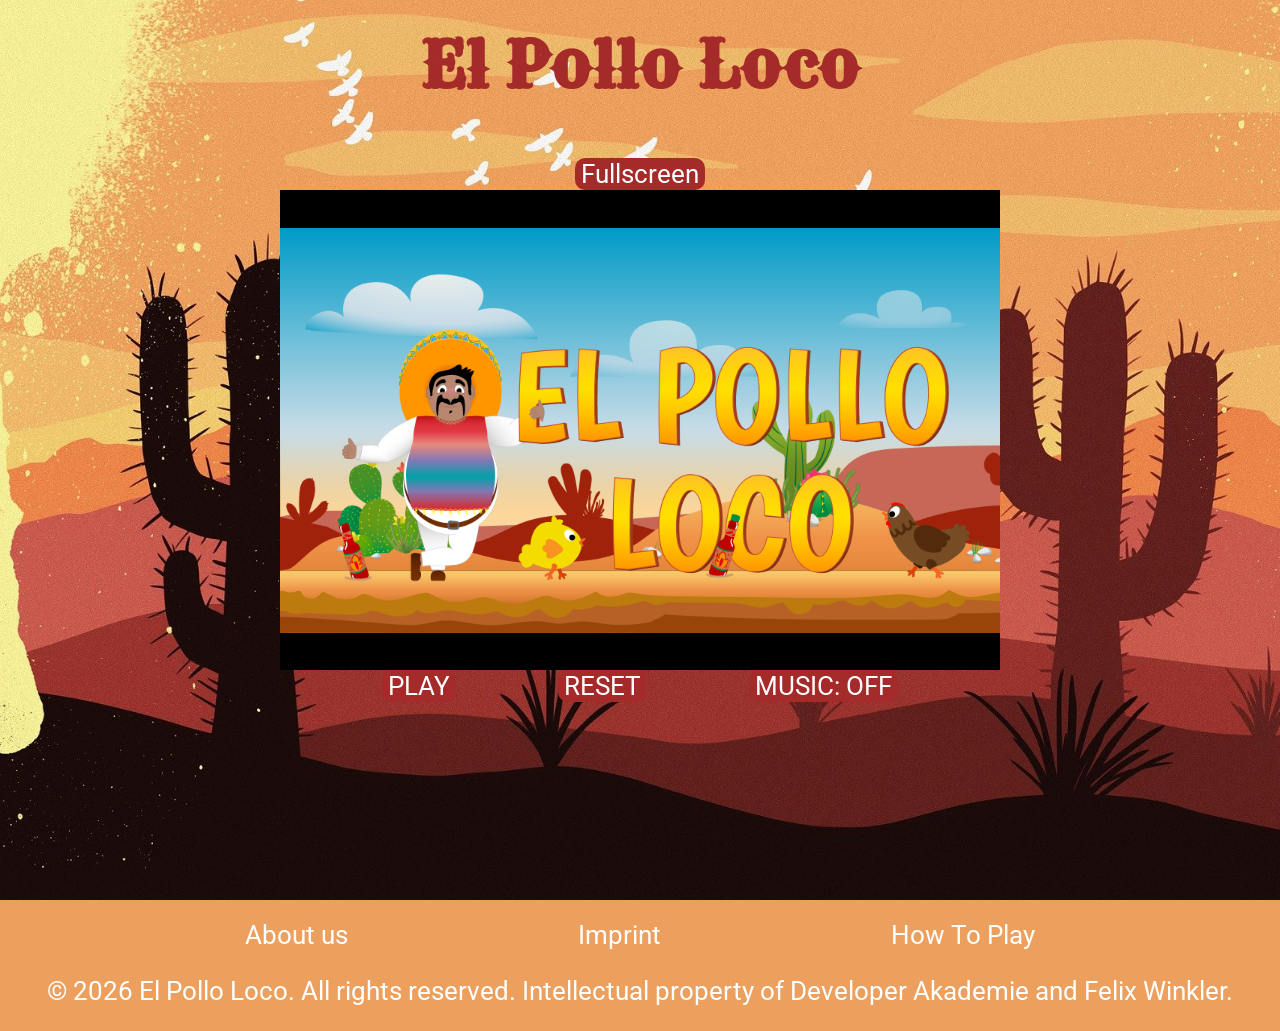
==== index.html @ 9a367768 "Fixed some Boss issues, Sounds + added fullscreen" ====
<!doctype html>
<html lang="en"> 
  <head>
    <meta charset="UTF-8" />
    <meta name="google" content="notranslate" />
    <title>El Pollo Loco</title>
    <link
      rel="shortcut icon"
      href="./assets/6_salsa_bottle/salsa_bottle.png"
      type="image/x-icon"
    />
    <link rel="stylesheet" href="style.css" />
    <link rel="stylesheet" href="./styles/fonts.css" />
    <link rel="stylesheet" href="./styles/global.css" />
    <script src="./models/drawable-object.class.js"></script>
    <script src="./models/keyboard.class.js"></script>
    <script src="./models/moveable-object.class.js"></script>
    <script src="./models/colidable-object.class.js"></script>
    <script src="./models/bottle-object.class.js"></script>
    <script src="./models/coin.class.js"></script>
    <script src="./models/status-bar.class.js"></script>
    <script src="./models/health-bar.class.js"></script>
    <script src="./models/bottle-bar.class.js"></script>
    <script src="./models/coin-bar.class.js"></script>
    <script src="./models/boss-bar.class.js"></script>
    <script src="./models/baby-chicken.class.js"></script>
    <script src="./models/character.class.js"></script>
    <script src="./models/throwable-object.class.js"></script>
    <script src="./models/chicken.class.js"></script>
    <script src="./models/cloud.class.js"></script>
    <script src="./models/background.class.js"></script>
    <script src="./models/level.class.js"></script>
    <script src="./models/boss.class.js"></script>
    <script src="./levels/level_1.js"></script>
    <script src="./scripts/audio.js"></script>
    <script src="./models/world.class.js"></script>
    <script src="script.js"></script>
  </head>
  <body>
    <main>
      <header>
        <h1>El Pollo Loco</h1>
      </header>
      <div id="game-wrapper">
        <button class="menu-btn" onclick="openFullscreen()">Fullscreen</button>
        <section id="mainMenu" class="menu-container">
          <img class="menu-img" src="./assets/9_intro_outro_screens/start/startscreen_1.png">
        </section>
        <canvas id="gameCanvas" height="480px" width="720px"></canvas>
        <section class="quick-menu">
          <button class="menu-btn" onclick="startGame()">PLAY</button>
          <button class="menu-btn" onclick="restartGame()">RESET</button>
          <button class="menu-btn" id="muteBtn" onclick="toggleMute()">MUSIC: OFF</button>
      </section>
      </div> 
      <dialog id="howToPlay">
        <section>
          <button id="exitBtn" onclick="closeHowToPlayDialog()"><p>X</p></button>
        </section>
        <section>
          <table>
            <tr>
              <th class="firstChild">Key</th>
              <th>Action</th>
            </tr>
            <tr>
              <td>A</td>
              <td>Move Left</td>
            </tr>
            <tr>
              <td>D</td>
              <td>Move Right</td> 
            </tr>
            <tr>
              <td>W</td>
              <td>Jump</td> 
            </tr>
            <tr>
              <td>E</td>
              <td>Throw Bottle</td> 
            </tr>
          </table>
          <p>here some quick tipps before starting:</p> 
          <p>You can kill chickens easily by jumping on their heads.</p>
          <p>Save your bottles for the Boss Fight! She is a ranged boss, so watch out.</p>
          <p>Collect coins to boost your highscore!</p>
          <p>There is nothing left to say but good luck and have fun!</p>
        </section>
      </dialog>
    </main>
    <section class="dialog-content">
      <dialog id="aboutUs">
        <section>
          <button id="exitBtn" onclick="closeDialog()"><p>X</p></button>
        </section>
        <header>
          <h2>Meet the Developer</h2>
          <p>
            Hi there! I'm a passionate developer who loves turning complex logic
            into interactive experiences. My latest project, El Pollo Loco, was
            to push my technical boundaries and see just how much I could
            accomplish in a view days.
          </p>
          <h2>About the Project</h2>
          <p>
            <b>El Pollo Loco</b> is a fast-paced browser game developed in just
            15 days. The assets and graphics are from the talented design team
            at the <b>Developer Akademie</b>.
          </p>
          <h2>What I Learned</h2>
          <p>
            This project was more than just a race against the clock. It was a
            deep dive into the world of Object-Oriented Programming (OOP). I
            learned much about Classes and Inheritance, Encapsulation and
            Maintainable Architecture. Stepping away from simple scripts and
            moving into a structured, object-oriented mindset was a big "level
            up" of this journey. Enjoy the game!
          </p>
        </header>
      </dialog>
    </section>
          <section class="imprint-dialog-content">
        <dialog id="imprint">
          <section>
            <button id="exitBtn" onclick="closeImprintDialog()"><p>X</p></button>
          </section>
          <h1>Impressum</h1> 
<p>Angaben gemäß § 5 DDG</p> 
<p>Felix Winkler<br> 
<br> 
Poetenweg 63<br> 
06773 Gräfenhainichen <br> 
</p> 
<p> <strong>Vertreten durch: </strong><br>
Felix Winkler<br>
</p> 
<p><strong>Kontakt:</strong> <br>
Telefon: 0171-8175597<br>
E-Mail: <a>felix-winkler96@web.de</a></br></p> 
<p><strong>Verbraucherstreitbeilegung / Universalschlichtungsstelle</strong>
<br>Wir nehmen nicht an Streitbeilegungsverfahren vor einer Verbraucherschlichtungsstelle teil und sind dazu auch nicht verpflichtet.
</p> 
<p><strong>Haftungsausschluss: </strong>
<br><br><strong>Haftung für Inhalte</strong><br>
Die Inhalte unserer Seiten wurden mit größter Sorgfalt erstellt. Für die Richtigkeit, Vollständigkeit und Aktualität der Inhalte können wir jedoch keine Gewähr übernehmen. Als Diensteanbieter sind wir gemäß § 7 Abs.1 DDG für eigene Inhalte auf diesen Seiten nach den allgemeinen Gesetzen verantwortlich. Nach §§ 8 bis 10 DDG sind wir als Diensteanbieter jedoch nicht verpflichtet, übermittelte oder gespeicherte fremde Informationen zu überwachen oder nach Umständen zu forschen, die auf eine rechtswidrige Tätigkeit hinweisen. Verpflichtungen zur Entfernung oder Sperrung der Nutzung von Informationen nach den allgemeinen Gesetzen bleiben hiervon unberührt. Eine diesbezügliche Haftung ist jedoch erst ab dem Zeitpunkt der Kenntnis einer konkreten Rechtsverletzung möglich. Bei Bekanntwerden von entsprechenden Rechtsverletzungen werden wir diese Inhalte umgehend entfernen.<br><br><strong>Haftung für Links</strong><br>
Unser Angebot enthält Links zu externen Webseiten Dritter, auf deren Inhalte wir keinen Einfluss haben. Deshalb können wir für diese fremden Inhalte auch keine Gewähr übernehmen. Für die Inhalte der verlinkten Seiten ist stets der jeweilige Anbieter oder Betreiber der Seiten verantwortlich. Die verlinkten Seiten wurden zum Zeitpunkt der Verlinkung auf mögliche Rechtsverstöße überprüft. Rechtswidrige Inhalte waren zum Zeitpunkt der Verlinkung nicht erkennbar. Eine permanente inhaltliche Kontrolle der verlinkten Seiten ist jedoch ohne konkrete Anhaltspunkte einer Rechtsverletzung nicht zumutbar. Bei Bekanntwerden von Rechtsverletzungen werden wir derartige Links umgehend entfernen.<br><br><strong>Urheberrecht</strong><br>
Die durch die Seitenbetreiber erstellten Inhalte und Werke auf diesen Seiten unterliegen dem deutschen Urheberrecht. Die Vervielfältigung, Bearbeitung, Verbreitung und jede Art der Verwertung außerhalb der Grenzen des Urheberrechtes bedürfen der schriftlichen Zustimmung des jeweiligen Autors bzw. Erstellers. Downloads und Kopien dieser Seite sind nur für den privaten, nicht kommerziellen Gebrauch gestattet. Soweit die Inhalte auf dieser Seite nicht vom Betreiber erstellt wurden, werden die Urheberrechte Dritter beachtet. Insbesondere werden Inhalte Dritter als solche gekennzeichnet. Sollten Sie trotzdem auf eine Urheberrechtsverletzung aufmerksam werden, bitten wir um einen entsprechenden Hinweis. Bei Bekanntwerden von Rechtsverletzungen werden wir derartige Inhalte umgehend entfernen.</p> 
<p>Impressum von <a href="https://websitewissen.com" rel="dofollow">WebsiteWissen.com</a>, dem Ratgeber für <a href="https://websitewissen.com/wordpress-website-erstellen" rel="dofollow">WordPress-Websites</a>, <a href="https://websitewissen.com/wordpress-hosting-vergleich" rel="dofollow">WordPress-Hosting</a> und <a href="https://websitewissen.com/website-kosten" rel="dofollow">Website-Kosten</a> nach einem Muster von <a href="https://www.kanzlei-hasselbach.de/" rel="dofollow">Kanzlei Hasselbach Rechtsanwälte</a>.
</p>
        </dialog>
      </section>
    <footer>
      <div class="footer-wrapper">
        <a href="#aboutUs" onclick="openDialog()">About us</a>
        <a href="#imprint" onclick="openImprintDialog()">Imprint</a>
        <a href="#howToPlay" onclick="openHowToPlayDialog()">How To Play</a>
      </div>
      <div class="copyright-section">
        <p>
          © 2026 El Pollo Loco. All rights reserved. Intellectual property of
          Developer Akademie and Felix Winkler.
        </p>
      </div>
    </footer>
  </body>
</html>
---- style.css ----
.footer-wrapper {
  display: flex;
  justify-content: center;
  align-items: center;
  flex-direction: row;
  gap: 230px;
  height: 100%;
}

#aboutUs,
#imprint,
#howToPlay {
  height: 100%;
  width: 100%;
  background-color: rgb(165, 105, 40);
  position: fixed;
  padding: 12px;
  top: 0;
  left: 0;
  z-index: 1000;
  border-radius: 5px;
  box-shadow: 0, 0, 8px, #111;
}

#exitBtn {
  background-color: #ffffff00;
}

#game-wrapper {
  position: relative;
  width: 720px;
  height: 480px;
  margin: 0 auto;
  display: flex;
  align-items: center;
  justify-content: center;
  flex-direction: column;
}

#gameCanvas {
  display: block;
}

.menu-container {
  position: absolute;
  top: 0;
  left: 0;
  width: 100%;
  height: 100%;
  z-index: 5;
  display: flex;
  justify-content: center;
  align-items: center;
}

.quick-menu {
  width: 720px;
  display: flex;
  justify-content: space-evenly;
  align-items: center;
}

.menu-img {
  width: 100%;
  height: 100%;
  object-fit: contain;
}

.menu-btn {
  background-color: brown;
  border-radius: 10px;
  font-family: "Roboto-Regular", sans-serif;
  font-size: 1.6rem;
  color: white;
  text-align: center;
  z-index: 1000;
}

.d-none {
  display: none;
}
---- styles/fonts.css ----
@font-face {
  font-family: "Rye-Regular";
  src: url(../assets/fonts/Rye-Regular.ttf);
}

@font-face {
  font-family: "Roboto-Regular";
  src: url(../assets/fonts/Roboto-Regular.ttf);
}
---- styles/global.css ----
body {
  margin: 0;
  background-color: #f0f0f0;
  display: flex;
  justify-content: space-evenly;
  align-items: center;
  flex-direction: column;
  flex: 1;
  min-height: 100vh;
  width: 100%;
  font-size: 62.5%;
  background-image: url(../assets/html-img/raniramli-desert-5396906_1920.jpg);
  background-size: cover;
}

h1 {
  font-family: "Rye-Regular", sans-serif;
  font-size: 4rem;
  color: brown;
  text-align: center;
  margin-top: 25px;
  margin-bottom: 85px;
}

h2 {
  font-family: "Roboto-Regular", sans-serif;
  font-size: 2.8rem;
  color: white;
  text-align: center;
}

h3 {
  font-family: "Roboto-Regular", sans-serif;
  font-size: 2.4rem;
  color: white;
  text-align: center;
}

main {
  display: flex;
  align-items: center;
  flex-direction: column;
  height: 100vh;
  width: 100%;
}

canvas {
  background-color: black;
}

footer {
  height: 100%;
  width: 100%;
  background-color: #eda05e;
}

p {
  font-family: "Roboto-Regular", sans-serif;
  font-size: 1.6rem;
  color: white;
  text-align: center;
}

a {
  font-family: "Roboto-Regular", sans-serif;
  font-size: 1.6rem;
  color: white;
  text-align: center;
  text-decoration: none;
  margin-top: 20px;
}

a:hover {
  color: brown;
  text-decoration: underline;
}

button {
  border: none;
  cursor: pointer;
  text-decoration: none;
}

button:hover {
  text-decoration: underline;
}

table {
  font-family: "Roboto-Regular", sans-serif;
  font-size: 1.6rem;
  color: white;
  display: flex;
  justify-content: center;
  align-items: center;
  width: 100%;
  border-collapse: collapse;
  background-color: rgba(0, 0, 0, 0.255);
  border-radius: 8px;
  overflow: hidden;
  padding-bottom: 10px;
}

th,
td {
  padding: 10px;
  text-align: left;
  border-bottom: 1px solid #eda05e;
}
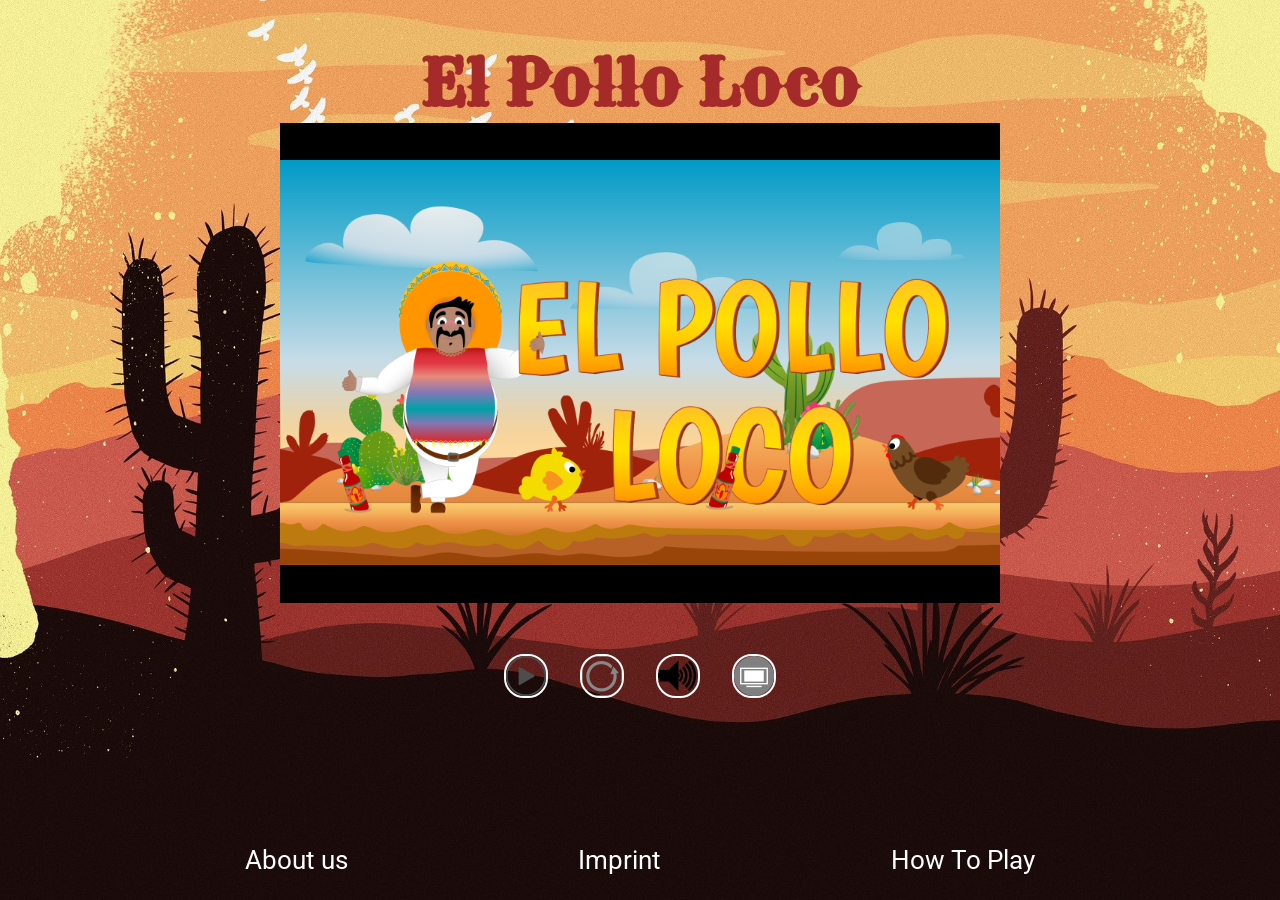
==== commit 66b5d96e: "adjust the landing page" ====
--- a/index.html
+++ b/index.html
@@ -1,5 +1,5 @@
 <!doctype html>
-<html lang="en"> 
+<html lang="en">
   <head>
     <meta charset="UTF-8" />
     <meta name="google" content="notranslate" />
@@ -37,25 +37,55 @@
     <script src="script.js"></script>
   </head>
   <body>
-    <main>
-      <header>
+    <main class="main-wrapper">
+      <header class="d-flex">
         <h1>El Pollo Loco</h1>
       </header>
       <div id="game-wrapper">
-        <button class="menu-btn" onclick="openFullscreen()">Fullscreen</button>
         <section id="mainMenu" class="menu-container">
-          <img class="menu-img" src="./assets/9_intro_outro_screens/start/startscreen_1.png">
+          <img
+            class="menu-img"
+            src="./assets/9_intro_outro_screens/start/startscreen_1.png"
+          />
         </section>
         <canvas id="gameCanvas" height="480px" width="720px"></canvas>
-        <section class="quick-menu">
-          <button class="menu-btn" onclick="startGame()">PLAY</button>
-          <button class="menu-btn" onclick="restartGame()">RESET</button>
-          <button class="menu-btn" id="muteBtn" onclick="toggleMute()">MUSIC: OFF</button>
+      </div>
+      <section class="quick-menu">
+        <button class="menu-btn" onclick="startGame()">
+          <img
+            class="icons"
+            src="./assets/html-img/samuel1983-play-1173495_640.png"
+            alt="play button"
+          />
+        </button>
+        <button class="menu-btn" onclick="restartGame()">
+          <img
+            class="icons"
+            src="./assets/html-img/openclipart-vectors-ecology-159161_640.png"
+            alt="reset button"
+          />
+        </button>
+        <button class="menu-btn" id="muteBtn" onclick="toggleMute()">
+          <img
+            class="icons"
+            src="./assets/html-img/elionas-speaker-1521312_640.png"
+            alt="music toggle"
+          />
+        </button>
+        <button class="menu-btn" onclick="openFullscreen()"><img class="icons" src="./assets/html-img/openclipart-vectors-monitor-151387_640.png" alt=""></button>
       </section>
-      </div> 
+      <footer>
+        <div class="footer-wrapper">
+          <a href="#aboutUs" onclick="openDialog()">About us</a>
+          <a href="#imprint" onclick="openImprintDialog()">Imprint</a>
+          <a href="#howToPlay" onclick="openHowToPlayDialog()">How To Play</a>
+        </div>
+      </footer>
       <dialog id="howToPlay">
-        <section>
-          <button id="exitBtn" onclick="closeHowToPlayDialog()"><p>X</p></button>
+        <section class="right-bound d-flex">
+          <button id="exitBtn" onclick="closeHowToPlayDialog()">
+            <p>X</p>
+          </button>
         </section>
         <section>
           <table>
@@ -69,20 +99,23 @@
             </tr>
             <tr>
               <td>D</td>
-              <td>Move Right</td> 
+              <td>Move Right</td>
             </tr>
             <tr>
               <td>W</td>
-              <td>Jump</td> 
+              <td>Jump</td>
             </tr>
             <tr>
               <td>E</td>
-              <td>Throw Bottle</td> 
+              <td>Throw Bottle</td>
             </tr>
           </table>
-          <p>here some quick tipps before starting:</p> 
+          <p>here some quick tipps before starting:</p>
           <p>You can kill chickens easily by jumping on their heads.</p>
-          <p>Save your bottles for the Boss Fight! She is a ranged boss, so watch out.</p>
+          <p>
+            Save your bottles for the Boss Fight! She is a ranged boss, so watch
+            out.
+          </p>
           <p>Collect coins to boost your highscore!</p>
           <p>There is nothing left to say but good luck and have fun!</p>
         </section>
@@ -90,7 +123,7 @@
     </main>
     <section class="dialog-content">
       <dialog id="aboutUs">
-        <section>
+        <section class="d-flex right-bound">
           <button id="exitBtn" onclick="closeDialog()"><p>X</p></button>
         </section>
         <header>
@@ -119,48 +152,58 @@
         </header>
       </dialog>
     </section>
-          <section class="imprint-dialog-content">
-        <dialog id="imprint">
-          <section>
-            <button id="exitBtn" onclick="closeImprintDialog()"><p>X</p></button>
-          </section>
-          <h1>Impressum</h1> 
-<p>Angaben gemäß § 5 DDG</p> 
-<p>Felix Winkler<br> 
-<br> 
-Poetenweg 63<br> 
-06773 Gräfenhainichen <br> 
-</p> 
-<p> <strong>Vertreten durch: </strong><br>
-Felix Winkler<br>
-</p> 
-<p><strong>Kontakt:</strong> <br>
-Telefon: 0171-8175597<br>
-E-Mail: <a>felix-winkler96@web.de</a></br></p> 
-<p><strong>Verbraucherstreitbeilegung / Universalschlichtungsstelle</strong>
-<br>Wir nehmen nicht an Streitbeilegungsverfahren vor einer Verbraucherschlichtungsstelle teil und sind dazu auch nicht verpflichtet.
-</p> 
-<p><strong>Haftungsausschluss: </strong>
-<br><br><strong>Haftung für Inhalte</strong><br>
-Die Inhalte unserer Seiten wurden mit größter Sorgfalt erstellt. Für die Richtigkeit, Vollständigkeit und Aktualität der Inhalte können wir jedoch keine Gewähr übernehmen. Als Diensteanbieter sind wir gemäß § 7 Abs.1 DDG für eigene Inhalte auf diesen Seiten nach den allgemeinen Gesetzen verantwortlich. Nach §§ 8 bis 10 DDG sind wir als Diensteanbieter jedoch nicht verpflichtet, übermittelte oder gespeicherte fremde Informationen zu überwachen oder nach Umständen zu forschen, die auf eine rechtswidrige Tätigkeit hinweisen. Verpflichtungen zur Entfernung oder Sperrung der Nutzung von Informationen nach den allgemeinen Gesetzen bleiben hiervon unberührt. Eine diesbezügliche Haftung ist jedoch erst ab dem Zeitpunkt der Kenntnis einer konkreten Rechtsverletzung möglich. Bei Bekanntwerden von entsprechenden Rechtsverletzungen werden wir diese Inhalte umgehend entfernen.<br><br><strong>Haftung für Links</strong><br>
-Unser Angebot enthält Links zu externen Webseiten Dritter, auf deren Inhalte wir keinen Einfluss haben. Deshalb können wir für diese fremden Inhalte auch keine Gewähr übernehmen. Für die Inhalte der verlinkten Seiten ist stets der jeweilige Anbieter oder Betreiber der Seiten verantwortlich. Die verlinkten Seiten wurden zum Zeitpunkt der Verlinkung auf mögliche Rechtsverstöße überprüft. Rechtswidrige Inhalte waren zum Zeitpunkt der Verlinkung nicht erkennbar. Eine permanente inhaltliche Kontrolle der verlinkten Seiten ist jedoch ohne konkrete Anhaltspunkte einer Rechtsverletzung nicht zumutbar. Bei Bekanntwerden von Rechtsverletzungen werden wir derartige Links umgehend entfernen.<br><br><strong>Urheberrecht</strong><br>
-Die durch die Seitenbetreiber erstellten Inhalte und Werke auf diesen Seiten unterliegen dem deutschen Urheberrecht. Die Vervielfältigung, Bearbeitung, Verbreitung und jede Art der Verwertung außerhalb der Grenzen des Urheberrechtes bedürfen der schriftlichen Zustimmung des jeweiligen Autors bzw. Erstellers. Downloads und Kopien dieser Seite sind nur für den privaten, nicht kommerziellen Gebrauch gestattet. Soweit die Inhalte auf dieser Seite nicht vom Betreiber erstellt wurden, werden die Urheberrechte Dritter beachtet. Insbesondere werden Inhalte Dritter als solche gekennzeichnet. Sollten Sie trotzdem auf eine Urheberrechtsverletzung aufmerksam werden, bitten wir um einen entsprechenden Hinweis. Bei Bekanntwerden von Rechtsverletzungen werden wir derartige Inhalte umgehend entfernen.</p> 
-<p>Impressum von <a href="https://websitewissen.com" rel="dofollow">WebsiteWissen.com</a>, dem Ratgeber für <a href="https://websitewissen.com/wordpress-website-erstellen" rel="dofollow">WordPress-Websites</a>, <a href="https://websitewissen.com/wordpress-hosting-vergleich" rel="dofollow">WordPress-Hosting</a> und <a href="https://websitewissen.com/website-kosten" rel="dofollow">Website-Kosten</a> nach einem Muster von <a href="https://www.kanzlei-hasselbach.de/" rel="dofollow">Kanzlei Hasselbach Rechtsanwälte</a>.
-</p>
-        </dialog>
-      </section>
-    <footer>
-      <div class="footer-wrapper">
-        <a href="#aboutUs" onclick="openDialog()">About us</a>
-        <a href="#imprint" onclick="openImprintDialog()">Imprint</a>
-        <a href="#howToPlay" onclick="openHowToPlayDialog()">How To Play</a>
-      </div>
-      <div class="copyright-section">
+    <section class="imprint-dialog-content">
+      <dialog id="imprint">
+        <section class="d-flex right-bound">
+          <button id="exitBtn" onclick="closeImprintDialog()"><p>X</p></button>
+        </section>
+        <h1>Legal Notice / Credits</h1>
+        <h2>General Information:</h2>
         <p>
-          © 2026 El Pollo Loco. All rights reserved. Intellectual property of
-          Developer Akademie and Felix Winkler.
+          This website and game were developed solely for educational and
+          non-commercial purposes as part of an Object-Oriented Programming
+          (OOP) learning project.
         </p>
-      </div>
-    </footer>
+        <ul>
+          <li>Developer: Felix Winkler</li>
+          <li>Contact: Felixwinklerdev@gmail.com</li>
+          <li>Project Type: Educational 2D Browser Game (OOP Project)</li>
+        </ul>
+        <h2>Intellectual Property & Media Credits:</h2>
+        <h3>1. Game Graphics & Visual Assets</h3>
+        <ul>
+          <li>
+            The 2D in-game graphics and visual assets were provided exclusively
+            for educational use by the design team of Developer Akademie.
+          </li>
+          <li>
+            All rights to these graphics remain with the original creators and
+            design team.
+          </li>
+        </ul>
+        <h3>2. Sound Effects & Icons</h3>
+        <ul>
+          <li>
+            The sound effects and external icons (outside the core gameplay)
+            used in this project were sourced from Pixabay under the Pixabay
+            Content License.
+          </li>
+        </ul>
+        <h2>Disclaimer</h2>
+        <h2>Non-Commercial Use</h2>
+        <p>
+          This project is completely non-commercial. No monetary profit is being
+          generated from this website or game.
+        </p>
+        <h2>Content & External Links</h2>
+        <p>
+          While this project was created with the utmost care, no liability is
+          assumed for the correctness, completeness, or topicality of the
+          provided content. If this site contains links to external websites, we
+          have no influence over their content and cannot accept liability for
+          external links.
+        </p>
+      </dialog>
+    </section>
   </body>
 </html>
--- a/style.css
+++ b/style.css
@@ -1,10 +1,22 @@
+.main-wrapper {
+  display: flex;
+  align-items: center;
+  flex-direction: column;
+  justify-content: start;
+  height: 100vh;
+  width: 100%;
+}
+
 .footer-wrapper {
+  position: absolute;
+  bottom: 25px;
+  left: 0;
+  right: 0;
   display: flex;
   justify-content: center;
   align-items: center;
   flex-direction: row;
   gap: 230px;
-  height: 100%;
 }
 
 #aboutUs,
@@ -13,13 +25,10 @@
   height: 100%;
   width: 100%;
   background-color: rgb(165, 105, 40);
-  position: fixed;
-  padding: 12px;
-  top: 0;
-  left: 0;
+  padding: 24px;
   z-index: 1000;
-  border-radius: 5px;
-  box-shadow: 0, 0, 8px, #111;
+  border: none;
+  scrollbar-width: none;
 }
 
 #exitBtn {
@@ -54,10 +63,11 @@
 }
 
 .quick-menu {
-  width: 720px;
+  max-width: 720px;
   display: flex;
-  justify-content: space-evenly;
+  justify-content: center;
   align-items: center;
+  gap: 20px;
 }
 
 .menu-img {
@@ -67,8 +77,7 @@
 }
 
 .menu-btn {
-  background-color: brown;
-  border-radius: 10px;
+  background: transparent;
   font-family: "Roboto-Regular", sans-serif;
   font-size: 1.6rem;
   color: white;
@@ -76,6 +85,35 @@
   z-index: 1000;
 }
 
+.icons {
+  height: 40px;
+  width: auto;
+  border: solid 2px #fff;
+  border-radius: 20px;
+  filter: grayscale(1);
+  margin: 50px 0 0;
+}
+
+.icons:hover {
+  scale: 1.2;
+  filter: grayscale(0);
+}
+
+.d-flex {
+  display: flex;
+}
+
 .d-none {
   display: none;
 }
+
+.right-bound {
+  justify-content: end;
+  align-items: center;
+  padding: 0 50px 0 0;
+}
+
+.center {
+  align-items: center;
+  justify-content: center;
+}
--- a/styles/global.css
+++ b/styles/global.css
@@ -1,11 +1,5 @@
 body {
   margin: 0;
-  background-color: #f0f0f0;
-  display: flex;
-  justify-content: space-evenly;
-  align-items: center;
-  flex-direction: column;
-  flex: 1;
   min-height: 100vh;
   width: 100%;
   font-size: 62.5%;
@@ -17,31 +11,25 @@
   font-family: "Rye-Regular", sans-serif;
   font-size: 4rem;
   color: brown;
-  text-align: center;
-  margin-top: 25px;
-  margin-bottom: 85px;
+  margin-block-end: 0;
 }
 
 h2 {
   font-family: "Roboto-Regular", sans-serif;
   font-size: 2.8rem;
   color: white;
-  text-align: center;
 }
 
 h3 {
   font-family: "Roboto-Regular", sans-serif;
   font-size: 2.4rem;
   color: white;
-  text-align: center;
 }
 
-main {
-  display: flex;
-  align-items: center;
-  flex-direction: column;
-  height: 100vh;
-  width: 100%;
+h3 {
+  font-family: "Roboto-Regular", sans-serif;
+  font-size: 1.6rem;
+  color: white;
 }
 
 canvas {
@@ -51,27 +39,25 @@
 footer {
   height: 100%;
   width: 100%;
-  background-color: #eda05e;
+  background-color: transparent;
 }
 
 p {
   font-family: "Roboto-Regular", sans-serif;
   font-size: 1.6rem;
   color: white;
-  text-align: center;
 }
 
 a {
   font-family: "Roboto-Regular", sans-serif;
   font-size: 1.6rem;
   color: white;
-  text-align: center;
   text-decoration: none;
   margin-top: 20px;
 }
 
 a:hover {
-  color: brown;
+  color: #000;
   text-decoration: underline;
 }
 
@@ -106,3 +92,10 @@
   text-align: left;
   border-bottom: 1px solid #eda05e;
 }
+
+li,
+ul {
+  font-family: "Roboto-Regular", sans-serif;
+  font-size: 1.6rem;
+  color: white;
+}
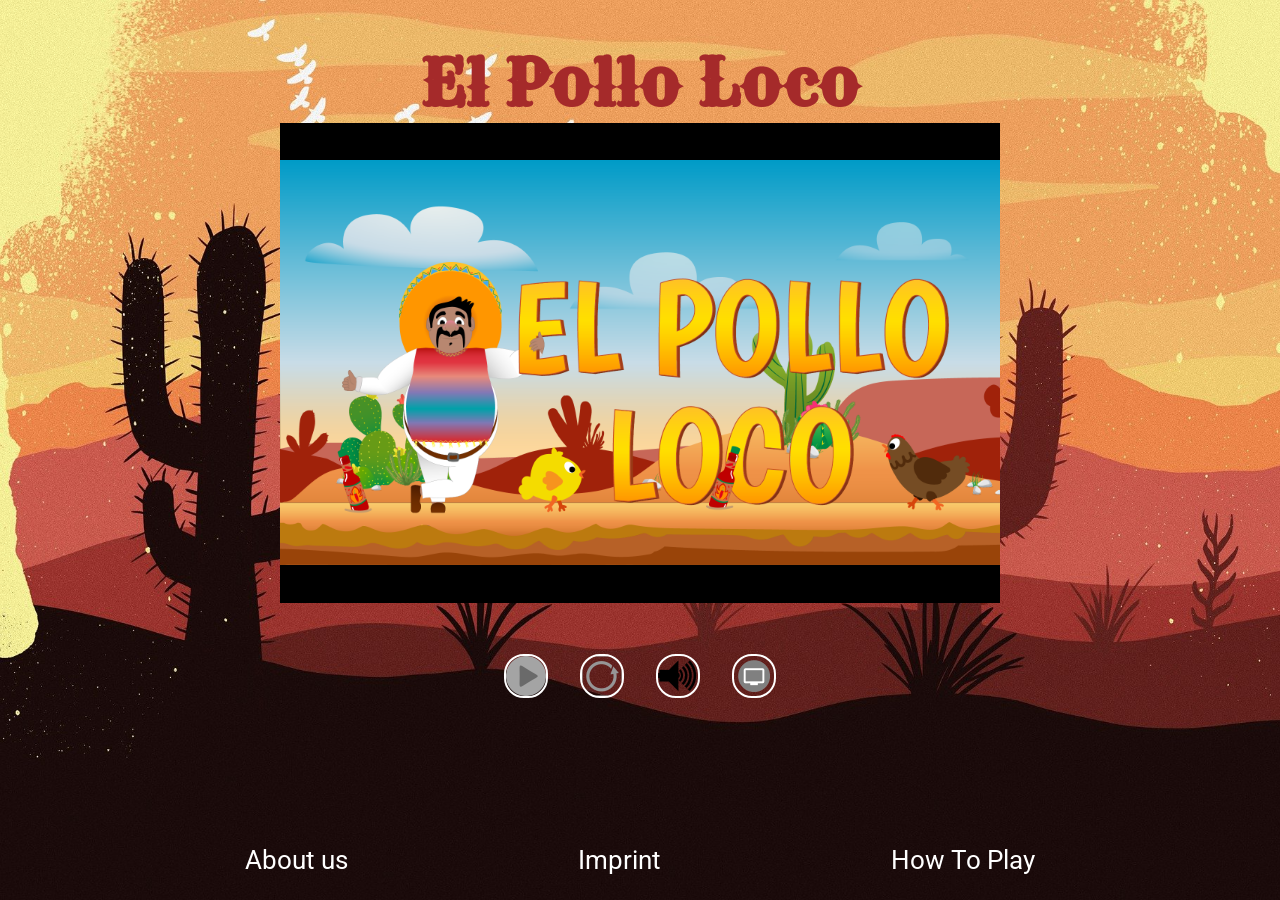
==== commit 1c0aadc3: "Fixing bugs" ====
--- a/index.html
+++ b/index.html
@@ -51,14 +51,14 @@
         <canvas id="gameCanvas" height="480px" width="720px"></canvas>
       </div>
       <section class="quick-menu">
-        <button class="menu-btn" onclick="startGame()">
-          <img
-            class="icons"
-            src="./assets/html-img/samuel1983-play-1173495_640.png"
+        <button class="menu-btn" id="playBtn" onclick="startGame()">
+          <img
+            class="icons"
+            src="./assets/html-img/texler-play-2398749_640.png"
             alt="play button"
           />
         </button>
-        <button class="menu-btn" onclick="restartGame()">
+        <button class="menu-btn" id="restartBtn" onclick="restartGame()">
           <img
             class="icons"
             src="./assets/html-img/openclipart-vectors-ecology-159161_640.png"
@@ -72,7 +72,13 @@
             alt="music toggle"
           />
         </button>
-        <button class="menu-btn" onclick="openFullscreen()"><img class="icons" src="./assets/html-img/openclipart-vectors-monitor-151387_640.png" alt=""></button>
+        <button class="menu-btn" onclick="openFullscreen()">
+          <img
+            class="icons"
+            src="./assets/html-img/coffeebeanworks-icon-1968238_640.png"
+            alt=""
+          />
+        </button>
       </section>
       <footer>
         <div class="footer-wrapper">
@@ -121,6 +127,19 @@
         </section>
       </dialog>
     </main>
+    <div id="rotateDeviceDialog">
+      <section class="dialog-content-inner">
+        <h2>Please rotate your device</h2>
+        <p>
+          Please switch your device from portrait to landscape mode for the best
+          experience.
+        </p>
+        <video autoplay loop muted playsinline class="rotate-gif">
+          <source src="./assets/html-img/240570_tiny.mp4" type="video/mp4" />
+          Your browser does not support the video tag.
+        </video>
+      </section>
+    </div>
     <section class="dialog-content">
       <dialog id="aboutUs">
         <section class="d-flex right-bound">
--- a/style.css
+++ b/style.css
@@ -68,6 +68,7 @@
   justify-content: center;
   align-items: center;
   gap: 20px;
+  margin-top: 50px;
 }
 
 .menu-img {
@@ -90,13 +91,12 @@
   width: auto;
   border: solid 2px #fff;
   border-radius: 20px;
-  filter: grayscale(1);
-  margin: 50px 0 0;
+  filter: grayscale(1) brightness(1.1);
+  transition: transform 0.5s ease-out;
 }
 
 .icons:hover {
-  scale: 1.2;
-  filter: grayscale(0);
+  transform: scale(1.2);
 }
 
 .d-flex {
@@ -116,4 +116,29 @@
 .center {
   align-items: center;
   justify-content: center;
-}+}
+
+#rotateDeviceDialog {
+  display: none;
+}
+
+@media screen and (orientation: portrait) and (max-width: 1023px) {
+  #rotateDeviceDialog:not(.dismissed) {
+    display: flex;
+    flex-direction: column;
+    position: fixed;
+    padding: 25px;
+    inset: 0;
+    width: 100vw;
+    height: 100vh;
+    background-color: rgba(0, 0, 0, 0.9);
+    z-index: 9999;
+  }
+
+  .rotate-gif {
+    width: 360px;
+    height: auto;
+    margin: 20px auto;
+    display: block;
+  }
+}
--- a/styles/global.css
+++ b/styles/global.css
@@ -57,7 +57,7 @@
 }
 
 a:hover {
-  color: #000;
+  color: #c9ae00;
   text-decoration: underline;
 }
 
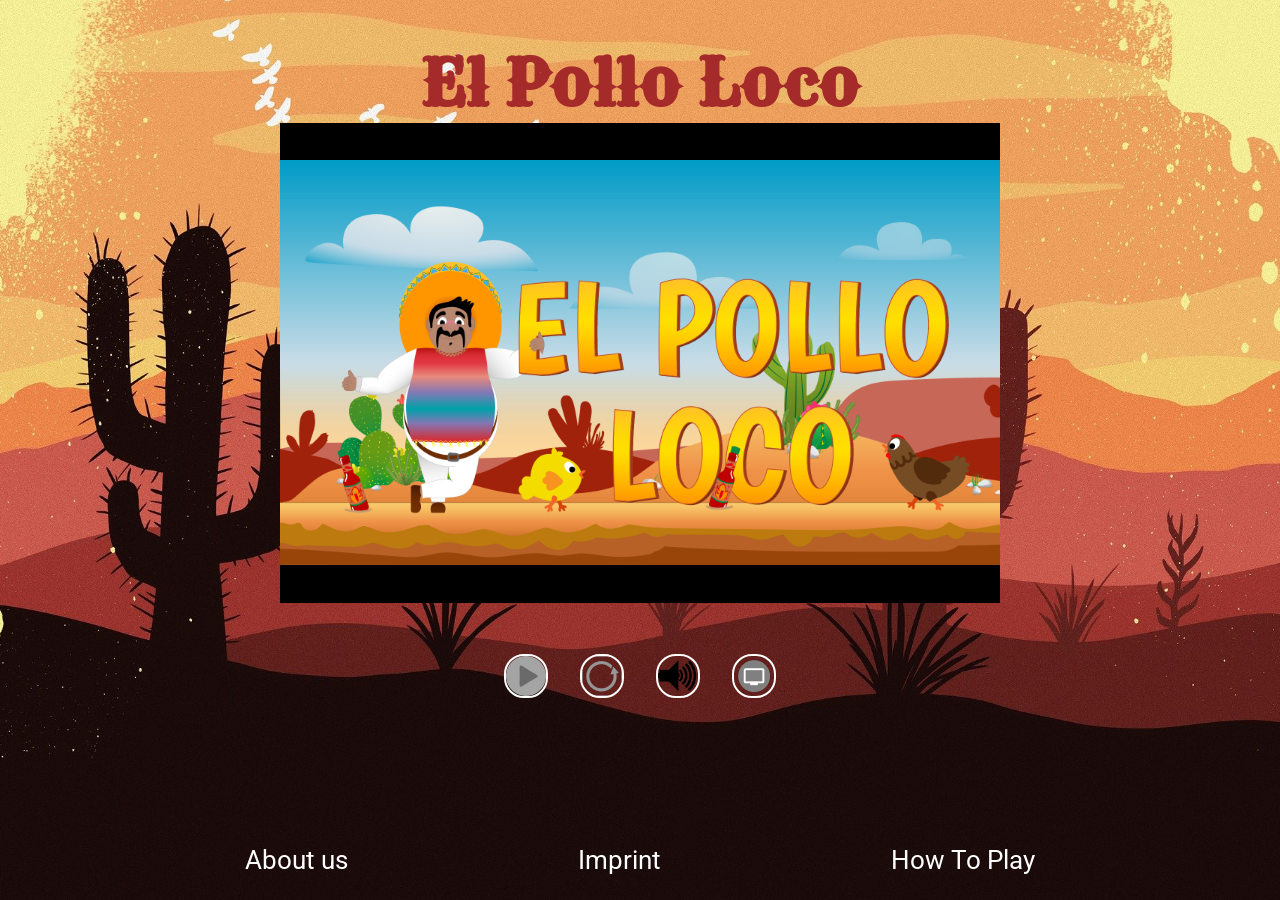
==== commit 3a9c052a: "little adjuments in legal und level1" ====
--- a/index.html
+++ b/index.html
@@ -38,7 +38,7 @@
   </head>
   <body>
     <main class="main-wrapper">
-      <header class="d-flex">
+      <header class="header-section">
         <h1>El Pollo Loco</h1>
       </header>
       <div id="game-wrapper">
@@ -49,8 +49,29 @@
           />
         </section>
         <canvas id="gameCanvas" height="480px" width="720px"></canvas>
+        <div id="mobileControls" class="mobile-controls">
+          <div class="control-group left-controls">
+            <button id="btnLeft" class="touch-btn">◀</button>
+            <button id="btnRight" class="touch-btn">▶</button>
+          </div>
+          <div class="control-group right-controls">
+            <button id="btnJump" class="touch-btn">▲</button>
+            <button id="btnThrow" class="touch-btn">🧪</button>
+          </div>
+        </div>
       </div>
       <section class="quick-menu">
+        <div class="burger-menu">
+          <button
+            id="burgerBtn"
+            class="burger-btn"
+            onclick="toggleMobileMenu()"
+          >
+            <div class="seperator"></div>
+            <div class="seperator"></div>
+            <div class="seperator"></div>
+          </button>
+        </div>
         <button class="menu-btn" id="playBtn" onclick="startGame()">
           <img
             class="icons"
@@ -72,7 +93,7 @@
             alt="music toggle"
           />
         </button>
-        <button class="menu-btn" onclick="openFullscreen()">
+        <button class="menu-btn" id="fullScreenBtn" onclick="openFullscreen()">
           <img
             class="icons"
             src="./assets/html-img/coffeebeanworks-icon-1968238_640.png"
@@ -80,7 +101,8 @@
           />
         </button>
       </section>
-      <footer>
+      <footer id="main-footer">
+        <button class="close-menu-btn" onclick="toggleMobileMenu()">✕</button>
         <div class="footer-wrapper">
           <a href="#aboutUs" onclick="openDialog()">About us</a>
           <a href="#imprint" onclick="openImprintDialog()">Imprint</a>
@@ -185,6 +207,7 @@
         </p>
         <ul>
           <li>Developer: Felix Winkler</li>
+          <li>Address: Poetenweg 63 06773 Gräfenhainichen</li>
           <li>Contact: Felixwinklerdev@gmail.com</li>
           <li>Project Type: Educational 2D Browser Game (OOP Project)</li>
         </ul>
--- a/style.css
+++ b/style.css
@@ -3,8 +3,58 @@
   align-items: center;
   flex-direction: column;
   justify-content: start;
-  height: 100vh;
-  width: 100%;
+  min-height: 100vh;
+  max-height: 100%;
+  width: 100%;
+}
+
+.header-section {
+  display: flex;
+}
+
+.seperator {
+  height: 3px;
+  width: 20px;
+  background-color: #510000;
+}
+
+.burger-menu {
+  display: none;
+  height: 30px;
+  width: 30px;
+  gap: 5px;
+  align-items: center;
+  justify-content: center;
+  flex-direction: column;
+}
+
+.burger-btn {
+  display: flex;
+  flex-direction: column;
+  justify-content: center;
+  align-items: center;
+  gap: 4px;
+  width: 100%;
+  height: 100%;
+  background: transparent;
+  border: none;
+  padding: 0;
+  cursor: pointer;
+}
+
+.close-menu-btn {
+  position: absolute;
+  display: none;
+  top: 15px;
+  right: 20px;
+  background: transparent;
+  border: none;
+  color: #ffffff;
+  font-size: 28px;
+  font-weight: bold;
+  cursor: pointer;
+  line-height: 1;
+  padding: 5px;
 }
 
 .footer-wrapper {
@@ -97,6 +147,8 @@
 
 .icons:hover {
   transform: scale(1.2);
+  filter: grayscale(0);
+  background-color: #ff9800;
 }
 
 .d-flex {
@@ -119,6 +171,14 @@
 }
 
 #rotateDeviceDialog {
+  display: none;
+}
+
+.mobile-controls {
+  display: none;
+}
+
+.burger-menu {
   display: none;
 }
 
@@ -142,3 +202,127 @@
     display: block;
   }
 }
+
+@media screen and (max-height: 840px) and (orientation: landscape) and (pointer: coarse) {
+  #game-wrapper {
+    width: auto;
+    height: 100vh;
+    max-width: none;
+    aspect-ratio: 3 / 2;
+  }
+
+  .main-wrapper {
+    flex-direction: row;
+  }
+
+  .quick-menu {
+    flex-direction: column;
+    margin-top: 0;
+  }
+
+  .header-section {
+    display: none;
+  }
+
+  .mobile-controls {
+    display: flex;
+    justify-content: space-between;
+    align-items: flex-end;
+    position: absolute;
+    inset: 0;
+    padding: 15px 25px;
+    pointer-events: none;
+    z-index: 20;
+  }
+
+  .right-controlls,
+  .left-controlls {
+    margin-bottom: 30px;
+  }
+
+  .burger-menu {
+    display: flex;
+  }
+
+  #fullScreenBtn {
+    display: none;
+  }
+
+  .control-group {
+    display: flex;
+    gap: 12px;
+    pointer-events: auto;
+  }
+
+  .touch-btn {
+    width: 55px;
+    height: 55px;
+    border-radius: 50%;
+    border: 2px solid rgba(255, 255, 255, 0.8);
+    background: rgba(0, 0, 0, 0.4);
+    color: white;
+    font-size: 22px;
+    display: flex;
+    justify-content: center;
+    align-items: center;
+    user-select: none;
+    -webkit-user-select: none;
+    touch-action: manipulation;
+  }
+
+  .touch-btn:active {
+    background: rgba(255, 255, 255, 0.4);
+    transform: scale(0.95);
+    text-decoration: none;
+  }
+
+  #main-footer {
+    display: none;
+    position: absolute;
+    inset: 0;
+    background: rgba(0, 0, 0, 0.85);
+    z-index: 1001;
+    justify-content: center;
+    align-items: center;
+    width: 100%;
+    height: 100%;
+  }
+
+  #main-footer.mobile-open {
+    display: flex;
+  }
+
+  .footer-wrapper {
+    display: flex;
+    flex-direction: column;
+    gap: 15px;
+    align-items: center;
+    justify-content: center;
+    width: 100%;
+  }
+
+  .footer-wrapper a {
+    background-color: rgb(165, 105, 40);
+    color: #fff;
+    text-decoration: none;
+    padding: 10px 24px;
+    border-radius: 20px;
+    font-weight: bold;
+    font-size: 16px;
+    width: 160px;
+    text-align: center;
+  }
+
+  .close-menu-btn {
+    display: flex;
+  }
+
+  .close-menu-btn:active {
+    transform: scale(0.9);
+    color: #ff9800;
+  }
+
+  .menu-img {
+    object-fit: contain;
+  }
+}
--- a/styles/global.css
+++ b/styles/global.css
@@ -4,6 +4,7 @@
   width: 100%;
   font-size: 62.5%;
   background-image: url(../assets/html-img/raniramli-desert-5396906_1920.jpg);
+  background-position: center;
   background-size: cover;
 }
 
@@ -99,3 +100,20 @@
   font-size: 1.6rem;
   color: white;
 }
+
+@media screen and (max-height: 520px) and (orientation: landscape) {
+  footer {
+    display: none;
+    overflow: hidden;
+  }
+
+  body {
+    display: flex;
+    justify-content: center;
+    align-items: center;
+    min-height: 100vh;
+    height: 100vh;
+    margin: 0;
+    overflow: hidden;
+  }
+}
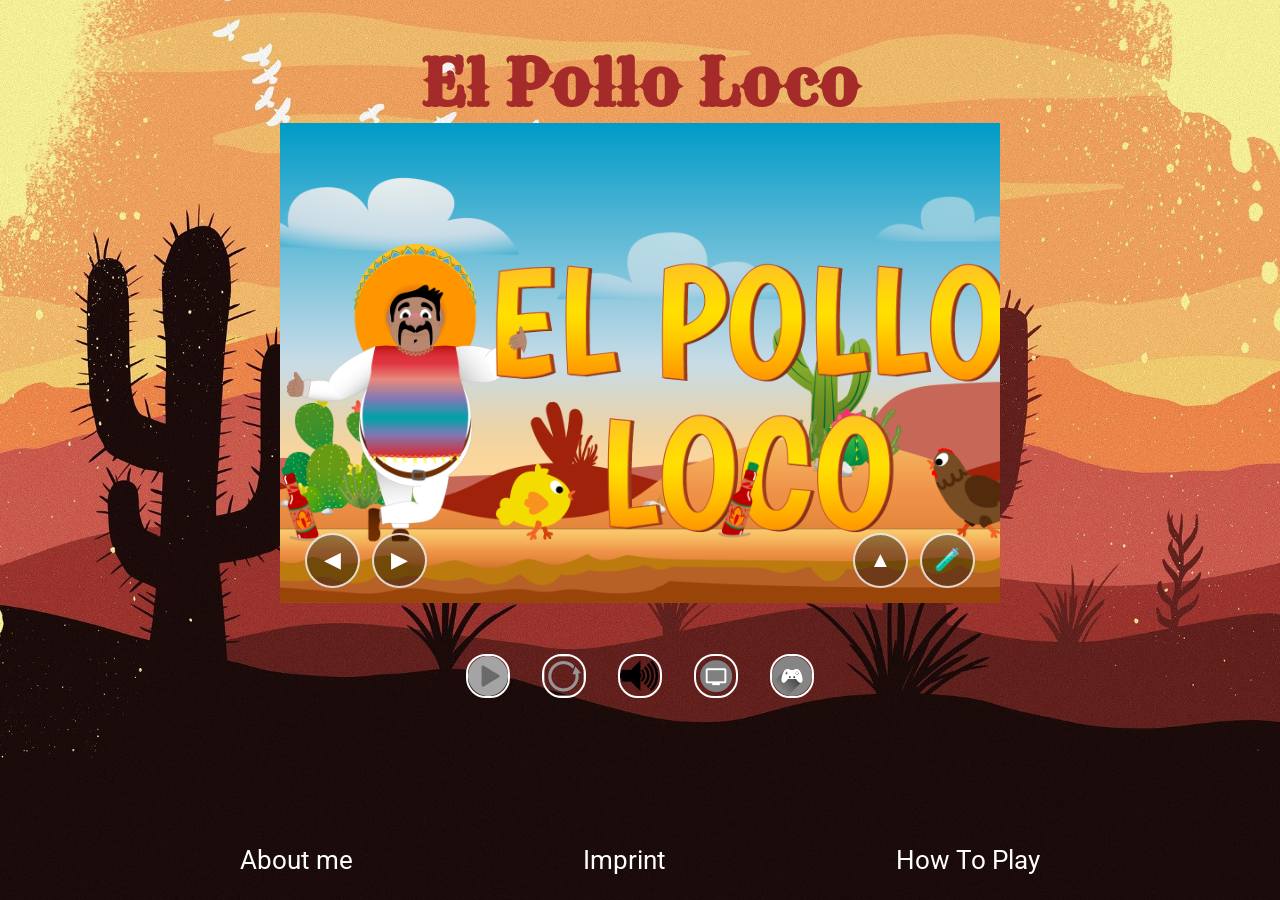
==== commit 877ec3c3: "Responsive changes + Gameplay changes: -toggle game controlls on devices over 1024px -imprint in qui" ====
--- a/index.html
+++ b/index.html
@@ -49,7 +49,7 @@
           />
         </section>
         <canvas id="gameCanvas" height="480px" width="720px"></canvas>
-        <div id="mobileControls" class="mobile-controls">
+        <div id="mobileControls" class="mobile-controls d-flex">
           <div class="control-group left-controls">
             <button id="btnLeft" class="touch-btn">◀</button>
             <button id="btnRight" class="touch-btn">▶</button>
@@ -61,6 +61,16 @@
         </div>
       </div>
       <section class="quick-menu">
+        <a
+          class="mobile-imprint"
+          id="mobileImprint"
+          href="#imprint"
+          onclick="openImprintDialog(event)"
+          ><img
+            class="icons"
+            src="./assets/html-img/texler-a-book-2427337_640.png"
+            alt="imprint icon"
+        /></a>
         <div class="burger-menu">
           <button
             id="burgerBtn"
@@ -90,23 +100,43 @@
           <img
             class="icons"
             src="./assets/html-img/elionas-speaker-1521312_640.png"
-            alt="music toggle"
+            alt="music toggle button"
           />
         </button>
         <button class="menu-btn" id="fullScreenBtn" onclick="openFullscreen()">
           <img
             class="icons"
             src="./assets/html-img/coffeebeanworks-icon-1968238_640.png"
-            alt=""
+            alt="fullscreen button"
+          />
+        </button>
+        <button
+          class="menu-btn"
+          id="toggle-controlls"
+          onclick="toggleControlGroups()"
+        >
+          <img
+            class="icons"
+            src="./assets/html-img/io-images-controller-1784573_640.png"
+            alt="control button"
           />
         </button>
       </section>
       <footer id="main-footer">
         <button class="close-menu-btn" onclick="toggleMobileMenu()">✕</button>
         <div class="footer-wrapper">
-          <a href="#aboutUs" onclick="openDialog()">About us</a>
-          <a href="#imprint" onclick="openImprintDialog()">Imprint</a>
-          <a href="#howToPlay" onclick="openHowToPlayDialog()">How To Play</a>
+          <a class="footer-links" href="#aboutMe" onclick="openDialog()"
+            >About me</a
+          >
+          <a class="footer-links" href="#imprint" onclick="openImprintDialog()"
+            >Imprint</a
+          >
+          <a
+            class="footer-links"
+            href="#howToPlay"
+            onclick="openHowToPlayDialog()"
+            >How To Play</a
+          >
         </div>
       </footer>
       <dialog id="howToPlay">
@@ -116,28 +146,30 @@
           </button>
         </section>
         <section>
-          <table>
-            <tr>
-              <th class="firstChild">Key</th>
-              <th>Action</th>
-            </tr>
-            <tr>
-              <td>A</td>
-              <td>Move Left</td>
-            </tr>
-            <tr>
-              <td>D</td>
-              <td>Move Right</td>
-            </tr>
-            <tr>
-              <td>W</td>
-              <td>Jump</td>
-            </tr>
-            <tr>
-              <td>E</td>
-              <td>Throw Bottle</td>
-            </tr>
-          </table>
+          <div class="table-container">
+            <table>
+              <tr>
+                <th class="firstChild">Key</th>
+                <th>Action</th>
+              </tr>
+              <tr>
+                <td>A</td>
+                <td>Move Left</td>
+              </tr>
+              <tr>
+                <td>D</td>
+                <td>Move Right</td>
+              </tr>
+              <tr>
+                <td>W</td>
+                <td>Jump</td>
+              </tr>
+              <tr>
+                <td>E</td>
+                <td>Throw Bottle</td>
+              </tr>
+            </table>
+          </div>
           <p>here some quick tipps before starting:</p>
           <p>You can kill chickens easily by jumping on their heads.</p>
           <p>
@@ -151,19 +183,14 @@
     </main>
     <div id="rotateDeviceDialog">
       <section class="dialog-content-inner">
-        <h2>Please rotate your device</h2>
-        <p>
-          Please switch your device from portrait to landscape mode for the best
-          experience.
-        </p>
         <video autoplay loop muted playsinline class="rotate-gif">
-          <source src="./assets/html-img/240570_tiny.mp4" type="video/mp4" />
+          <source src="./assets/html-img/240570_medium.mp4" type="video/mp4" />
           Your browser does not support the video tag.
         </video>
       </section>
     </div>
     <section class="dialog-content">
-      <dialog id="aboutUs">
+      <dialog id="aboutMe">
         <section class="d-flex right-bound">
           <button id="exitBtn" onclick="closeDialog()"><p>X</p></button>
         </section>
@@ -194,7 +221,7 @@
       </dialog>
     </section>
     <section class="imprint-dialog-content">
-      <dialog id="imprint">
+      <dialog id="imprint-dialog">
         <section class="d-flex right-bound">
           <button id="exitBtn" onclick="closeImprintDialog()"><p>X</p></button>
         </section>
--- a/style.css
+++ b/style.css
@@ -9,6 +9,14 @@
 }
 
 .header-section {
+  display: flex;
+}
+
+.d-none {
+  display: none;
+}
+
+.d-flex {
   display: flex;
 }
 
@@ -69,12 +77,12 @@
   gap: 230px;
 }
 
-#aboutUs,
-#imprint,
+#aboutMe,
+#imprint-dialog,
 #howToPlay {
   height: 100%;
   width: 100%;
-  background-color: rgb(165, 105, 40);
+  background-color: #ff9800;
   padding: 24px;
   z-index: 1000;
   border: none;
@@ -83,6 +91,12 @@
 
 #exitBtn {
   background-color: #ffffff00;
+}
+
+.table-container {
+  display: flex;
+  justify-content: center;
+  align-items: center;
 }
 
 #game-wrapper {
@@ -98,6 +112,8 @@
 
 #gameCanvas {
   display: block;
+  width: 100%;
+  height: 100%;
 }
 
 .menu-container {
@@ -121,10 +137,19 @@
   margin-top: 50px;
 }
 
+#mainMenu {
+  position: absolute;
+  inset: 0;
+  width: 100%;
+  height: 100%;
+  z-index: 10;
+}
+
 .menu-img {
-  width: 100%;
-  height: 100%;
-  object-fit: contain;
+  display: block;
+  width: 100%;
+  height: 100%;
+  object-fit: cover;
 }
 
 .menu-btn {
@@ -175,31 +200,85 @@
 }
 
 .mobile-controls {
-  display: none;
+  justify-content: space-between;
+  align-items: flex-end;
+  position: absolute;
+  inset: 0;
+  padding: 15px 25px;
+  pointer-events: none;
+  z-index: 20;
+}
+
+.control-group {
+  display: flex;
+  gap: 12px;
+  pointer-events: auto;
+}
+
+.touch-btn {
+  width: 55px;
+  height: 55px;
+  border-radius: 50%;
+  border: 2px solid rgba(255, 255, 255, 0.8);
+  background: rgba(0, 0, 0, 0.4);
+  color: white;
+  font-size: 22px;
+  display: flex;
+  justify-content: center;
+  align-items: center;
+  user-select: none;
+  -webkit-user-select: none;
+  touch-action: manipulation;
+}
+
+.touch-btn:active {
+  background: rgba(255, 255, 255, 0.4);
+  transform: scale(0.95);
+  text-decoration: none;
 }
 
 .burger-menu {
   display: none;
+}
+
+.mobile-imprint {
+  display: none;
+}
+
+#main-footer {
+  display: flex;
+  inset: 0;
+}
+
+#main-footer.mobile-open {
+  display: flex;
 }
 
 @media screen and (orientation: portrait) and (max-width: 1023px) {
   #rotateDeviceDialog:not(.dismissed) {
     display: flex;
-    flex-direction: column;
+    justify-content: center;
+    align-items: center;
     position: fixed;
-    padding: 25px;
     inset: 0;
     width: 100vw;
     height: 100vh;
     background-color: rgba(0, 0, 0, 0.9);
     z-index: 9999;
+    box-sizing: border-box;
+    padding: 0;
   }
 
   .rotate-gif {
-    width: 360px;
+    width: 100%;
+    max-width: 960px;
     height: auto;
-    margin: 20px auto;
     display: block;
+    margin: 0;
+  }
+
+  .quick-menu {
+    margin-top: 10px;
   }
 }
 
@@ -224,22 +303,6 @@
     display: none;
   }
 
-  .mobile-controls {
-    display: flex;
-    justify-content: space-between;
-    align-items: flex-end;
-    position: absolute;
-    inset: 0;
-    padding: 15px 25px;
-    pointer-events: none;
-    z-index: 20;
-  }
-
-  .right-controlls,
-  .left-controlls {
-    margin-bottom: 30px;
-  }
-
   .burger-menu {
     display: flex;
   }
@@ -248,32 +311,8 @@
     display: none;
   }
 
-  .control-group {
-    display: flex;
-    gap: 12px;
-    pointer-events: auto;
-  }
-
-  .touch-btn {
-    width: 55px;
-    height: 55px;
-    border-radius: 50%;
-    border: 2px solid rgba(255, 255, 255, 0.8);
-    background: rgba(0, 0, 0, 0.4);
-    color: white;
-    font-size: 22px;
-    display: flex;
-    justify-content: center;
-    align-items: center;
-    user-select: none;
-    -webkit-user-select: none;
-    touch-action: manipulation;
-  }
-
-  .touch-btn:active {
-    background: rgba(255, 255, 255, 0.4);
-    transform: scale(0.95);
-    text-decoration: none;
+  #toggle-controlls {
+    display: none;
   }
 
   #main-footer {
@@ -295,13 +334,14 @@
   .footer-wrapper {
     display: flex;
     flex-direction: column;
-    gap: 15px;
+    gap: 30px;
     align-items: center;
     justify-content: center;
     width: 100%;
   }
 
-  .footer-wrapper a {
+  #main-footer #howToPlay,
+  #main-footer #aboutMe {
     background-color: rgb(165, 105, 40);
     color: #fff;
     text-decoration: none;
@@ -325,4 +365,14 @@
   .menu-img {
     object-fit: contain;
   }
-}
+
+  .mobile-imprint {
+    display: flex;
+    align-items: center;
+    justify-content: center;
+  }
+
+  #main-footer #imprint {
+    display: none;
+  }
+}
--- a/styles/global.css
+++ b/styles/global.css
@@ -6,6 +6,8 @@
   background-image: url(../assets/html-img/raniramli-desert-5396906_1920.jpg);
   background-position: center;
   background-size: cover;
+  background-repeat: no-repeat;
+  background-attachment: fixed;
 }
 
 h1 {
@@ -79,7 +81,7 @@
   display: flex;
   justify-content: center;
   align-items: center;
-  width: 100%;
+  width: 80%;
   border-collapse: collapse;
   background-color: rgba(0, 0, 0, 0.255);
   border-radius: 8px;
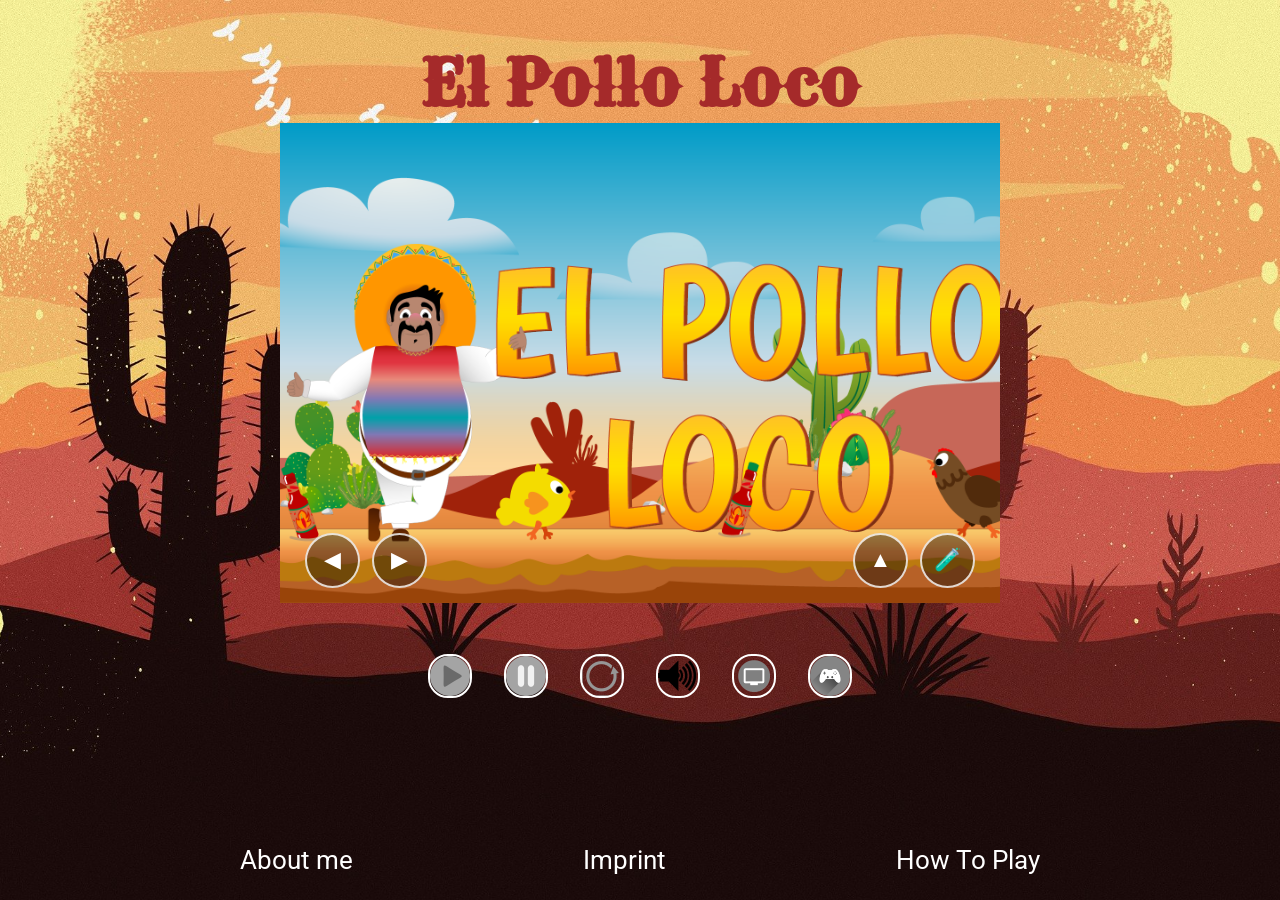
==== commit 3d2d31b5: "Improved Gameplay & UI: - added pause button and function - remove start button after starting it - " ====
--- a/index.html
+++ b/index.html
@@ -46,6 +46,7 @@
           <img
             class="menu-img"
             src="./assets/9_intro_outro_screens/start/startscreen_1.png"
+            alt="startscreen"
           />
         </section>
         <canvas id="gameCanvas" height="480px" width="720px"></canvas>
@@ -89,6 +90,13 @@
             alt="play button"
           />
         </button>
+        <button class="menu-btn" id="pauseBtn" onclick="togglePauseGame()">
+          <img
+            class="icons"
+            src="./assets/html-img/texler-break-2398780_640.png"
+            alt="pause button"
+          />
+        </button>
         <button class="menu-btn" id="restartBtn" onclick="restartGame()">
           <img
             class="icons"
@@ -122,6 +130,7 @@
           />
         </button>
       </section>
+
       <footer id="main-footer">
         <button class="close-menu-btn" onclick="toggleMobileMenu()">✕</button>
         <div class="footer-wrapper">
@@ -139,140 +148,153 @@
           >
         </div>
       </footer>
+
+      <!-- DIALOGS -->
       <dialog id="howToPlay">
-        <section class="right-bound d-flex">
-          <button id="exitBtn" onclick="closeHowToPlayDialog()">
-            <p>X</p>
-          </button>
+        <div class="content-limitation">
+          <section class="right-bound d-flex">
+            <button class="exit-btn" onclick="closeHowToPlayDialog()">
+              <p>X</p>
+            </button>
+          </section>
+          <section>
+            <div class="table-container">
+              <table>
+                <tr>
+                  <th class="firstChild">Key</th>
+                  <th>Action</th>
+                </tr>
+                <tr>
+                  <td>A</td>
+                  <td>Move Left</td>
+                </tr>
+                <tr>
+                  <td>D</td>
+                  <td>Move Right</td>
+                </tr>
+                <tr>
+                  <td>W</td>
+                  <td>Jump</td>
+                </tr>
+                <tr>
+                  <td>E</td>
+                  <td>Throw Bottle</td>
+                </tr>
+              </table>
+            </div>
+            <p>here some quick tipps before starting:</p>
+            <p>You can kill chickens easily by jumping on their heads.</p>
+            <p>
+              Save your bottles for the Boss Fight! She is a ranged boss, so
+              watch out.
+            </p>
+            <p>Collect coins to boost your highscore!</p>
+            <p>There is nothing left to say but good luck and have fun!</p>
+          </section>
+        </div>
+      </dialog>
+
+      <div id="rotateDeviceDialog">
+        <section class="dialog-content-inner">
+          <video autoplay loop muted playsinline class="rotate-gif">
+            <source
+              src="./assets/html-img/240570_medium.mp4"
+              type="video/mp4"
+            />
+            Your browser does not support the video tag.
+          </video>
         </section>
-        <section>
-          <div class="table-container">
-            <table>
-              <tr>
-                <th class="firstChild">Key</th>
-                <th>Action</th>
-              </tr>
-              <tr>
-                <td>A</td>
-                <td>Move Left</td>
-              </tr>
-              <tr>
-                <td>D</td>
-                <td>Move Right</td>
-              </tr>
-              <tr>
-                <td>W</td>
-                <td>Jump</td>
-              </tr>
-              <tr>
-                <td>E</td>
-                <td>Throw Bottle</td>
-              </tr>
-            </table>
-          </div>
-          <p>here some quick tipps before starting:</p>
-          <p>You can kill chickens easily by jumping on their heads.</p>
+      </div>
+
+      <dialog id="aboutMe">
+        <div class="content-limitation">
+          <section class="d-flex right-bound">
+            <button class="exit-btn" onclick="closeDialog()"><p>X</p></button>
+          </section>
+          <header>
+            <h2>Meet the Developer</h2>
+            <p>
+              Hi there! I'm a passionate developer who loves turning complex
+              logic into interactive experiences. My latest project, El Pollo
+              Loco, was to push my technical boundaries and see just how much I
+              could accomplish in a view days.
+            </p>
+            <h2>About the Project</h2>
+            <p>
+              <b>El Pollo Loco</b> is a fast-paced browser game developed in
+              just 15 days. The assets and graphics are from the talented design
+              team at the <b>Developer Akademie</b>.
+            </p>
+            <h2>What I Learned</h2>
+            <p>
+              This project was more than just a race against the clock. It was a
+              deep dive into the world of Object-Oriented Programming (OOP). I
+              learned much about Classes and Inheritance, Encapsulation and
+              Maintainable Architecture. Stepping away from simple scripts and
+              moving into a structured, object-oriented mindset was a big "level
+              up" of this journey. Enjoy the game!
+            </p>
+          </header>
+        </div>
+      </dialog>
+
+      <dialog id="imprint-dialog">
+        <div class="content-limitation">
+          <section class="d-flex right-bound">
+            <button class="exit-btn" onclick="closeImprintDialog()">
+              <p>X</p>
+            </button>
+          </section>
+          <h1>Legal Notice / Credits</h1>
+          <h2>General Information:</h2>
           <p>
-            Save your bottles for the Boss Fight! She is a ranged boss, so watch
-            out.
+            This website and game were developed solely for educational and
+            non-commercial purposes as part of an Object-Oriented Programming
+            (OOP) learning project.
           </p>
-          <p>Collect coins to boost your highscore!</p>
-          <p>There is nothing left to say but good luck and have fun!</p>
-        </section>
+          <ul>
+            <li>Developer: Felix Winkler</li>
+            <li>Address: Poetenweg 63 06773 Gräfenhainichen</li>
+            <li>Contact: Felixwinklerdev@gmail.com</li>
+            <li>Project Type: Educational 2D Browser Game (OOP Project)</li>
+          </ul>
+          <h2>Intellectual Property & Media Credits:</h2>
+          <h3>1. Game Graphics & Visual Assets</h3>
+          <ul>
+            <li>
+              The 2D in-game graphics and visual assets were provided
+              exclusively for educational use by the design team of Developer
+              Akademie.
+            </li>
+            <li>
+              All rights to these graphics remain with the original creators and
+              design team.
+            </li>
+          </ul>
+          <h3>2. Sound Effects & Icons</h3>
+          <ul>
+            <li>
+              The sound effects and external icons (outside the core gameplay)
+              used in this project were sourced from Pixabay under the Pixabay
+              Content License.
+            </li>
+          </ul>
+          <h2>Disclaimer</h2>
+          <h2>Non-Commercial Use</h2>
+          <p>
+            This project is completely non-commercial. No monetary profit is
+            being generated from this website or game.
+          </p>
+          <h2>Content & External Links</h2>
+          <p>
+            While this project was created with the utmost care, no liability is
+            assumed for the correctness, completeness, or topicality of the
+            provided content. If this site contains links to external websites,
+            we have no influence over their content and cannot accept liability
+            for external links.
+          </p>
+        </div>
       </dialog>
     </main>
-    <div id="rotateDeviceDialog">
-      <section class="dialog-content-inner">
-        <video autoplay loop muted playsinline class="rotate-gif">
-          <source src="./assets/html-img/240570_medium.mp4" type="video/mp4" />
-          Your browser does not support the video tag.
-        </video>
-      </section>
-    </div>
-    <section class="dialog-content">
-      <dialog id="aboutMe">
-        <section class="d-flex right-bound">
-          <button id="exitBtn" onclick="closeDialog()"><p>X</p></button>
-        </section>
-        <header>
-          <h2>Meet the Developer</h2>
-          <p>
-            Hi there! I'm a passionate developer who loves turning complex logic
-            into interactive experiences. My latest project, El Pollo Loco, was
-            to push my technical boundaries and see just how much I could
-            accomplish in a view days.
-          </p>
-          <h2>About the Project</h2>
-          <p>
-            <b>El Pollo Loco</b> is a fast-paced browser game developed in just
-            15 days. The assets and graphics are from the talented design team
-            at the <b>Developer Akademie</b>.
-          </p>
-          <h2>What I Learned</h2>
-          <p>
-            This project was more than just a race against the clock. It was a
-            deep dive into the world of Object-Oriented Programming (OOP). I
-            learned much about Classes and Inheritance, Encapsulation and
-            Maintainable Architecture. Stepping away from simple scripts and
-            moving into a structured, object-oriented mindset was a big "level
-            up" of this journey. Enjoy the game!
-          </p>
-        </header>
-      </dialog>
-    </section>
-    <section class="imprint-dialog-content">
-      <dialog id="imprint-dialog">
-        <section class="d-flex right-bound">
-          <button id="exitBtn" onclick="closeImprintDialog()"><p>X</p></button>
-        </section>
-        <h1>Legal Notice / Credits</h1>
-        <h2>General Information:</h2>
-        <p>
-          This website and game were developed solely for educational and
-          non-commercial purposes as part of an Object-Oriented Programming
-          (OOP) learning project.
-        </p>
-        <ul>
-          <li>Developer: Felix Winkler</li>
-          <li>Address: Poetenweg 63 06773 Gräfenhainichen</li>
-          <li>Contact: Felixwinklerdev@gmail.com</li>
-          <li>Project Type: Educational 2D Browser Game (OOP Project)</li>
-        </ul>
-        <h2>Intellectual Property & Media Credits:</h2>
-        <h3>1. Game Graphics & Visual Assets</h3>
-        <ul>
-          <li>
-            The 2D in-game graphics and visual assets were provided exclusively
-            for educational use by the design team of Developer Akademie.
-          </li>
-          <li>
-            All rights to these graphics remain with the original creators and
-            design team.
-          </li>
-        </ul>
-        <h3>2. Sound Effects & Icons</h3>
-        <ul>
-          <li>
-            The sound effects and external icons (outside the core gameplay)
-            used in this project were sourced from Pixabay under the Pixabay
-            Content License.
-          </li>
-        </ul>
-        <h2>Disclaimer</h2>
-        <h2>Non-Commercial Use</h2>
-        <p>
-          This project is completely non-commercial. No monetary profit is being
-          generated from this website or game.
-        </p>
-        <h2>Content & External Links</h2>
-        <p>
-          While this project was created with the utmost care, no liability is
-          assumed for the correctness, completeness, or topicality of the
-          provided content. If this site contains links to external websites, we
-          have no influence over their content and cannot accept liability for
-          external links.
-        </p>
-      </dialog>
-    </section>
   </body>
 </html>
--- a/style.css
+++ b/style.css
@@ -80,17 +80,36 @@
 #aboutMe,
 #imprint-dialog,
 #howToPlay {
-  height: 100%;
-  width: 100%;
   background-color: #ff9800;
   padding: 24px;
   z-index: 1000;
   border: none;
   scrollbar-width: none;
-}
-
-#exitBtn {
-  background-color: #ffffff00;
+  box-sizing: border-box;
+}
+
+#aboutMe[open],
+#imprint-dialog[open],
+#howToPlay[open] {
+  display: flex;
+  align-items: flex-start;
+  justify-content: center;
+  height: 100vh;
+  width: 100vw;
+  max-width: 100vw;
+  max-height: 100vh;
+}
+
+.exit-btn {
+  background-color: transparent;
+  border: none;
+  cursor: pointer;
+}
+
+.content-limitation {
+  width: 100%;
+  max-width: 1440px;
+  margin: 0 auto;
 }
 
 .table-container {
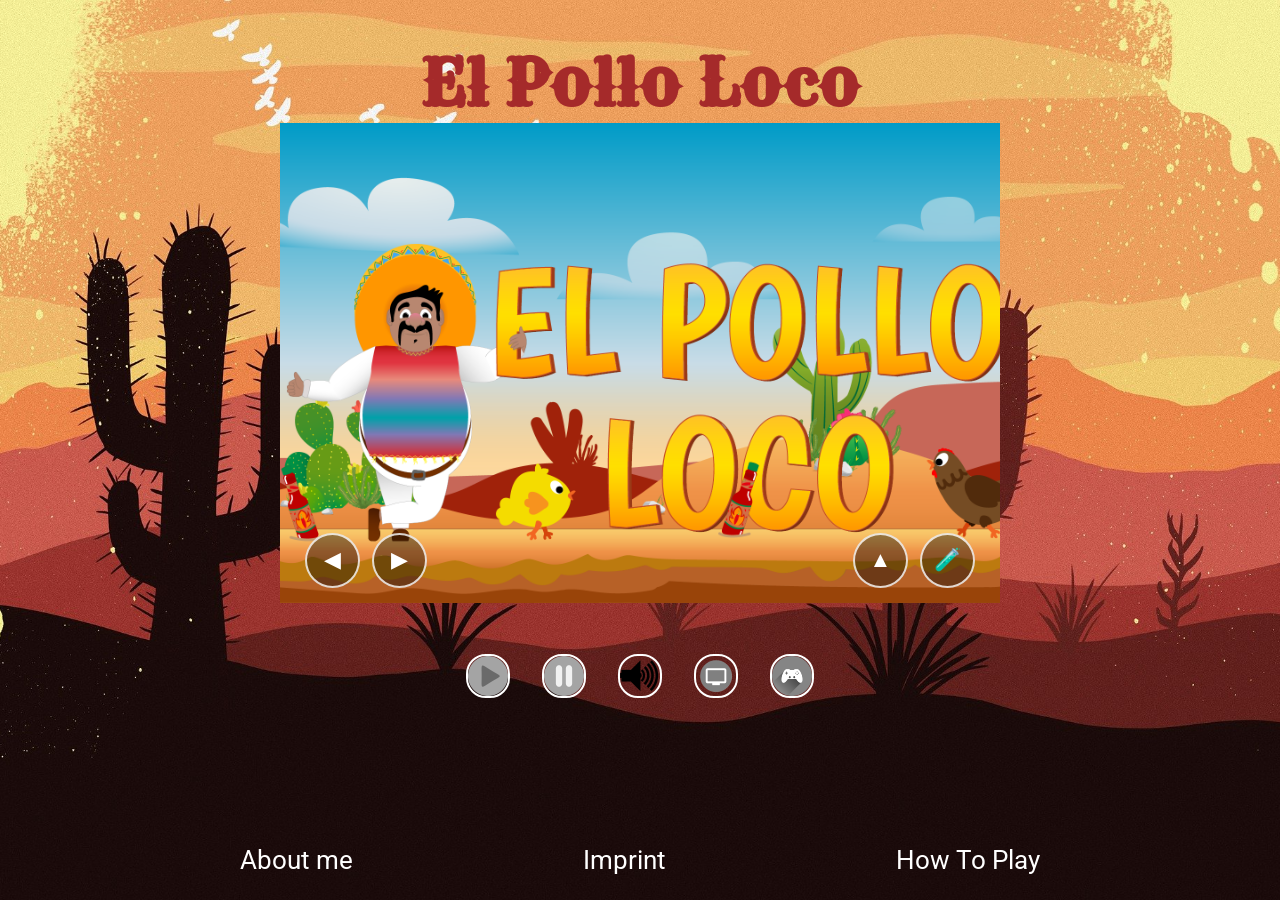
==== commit ef8b7933: "added pausescreen + change quickmenu if game starts" ====
--- a/index.html
+++ b/index.html
@@ -97,7 +97,7 @@
             alt="pause button"
           />
         </button>
-        <button class="menu-btn" id="restartBtn" onclick="restartGame()">
+        <button class="menu-btn d-none" id="restartBtn" onclick="restartGame()">
           <img
             class="icons"
             src="./assets/html-img/openclipart-vectors-ecology-159161_640.png"
